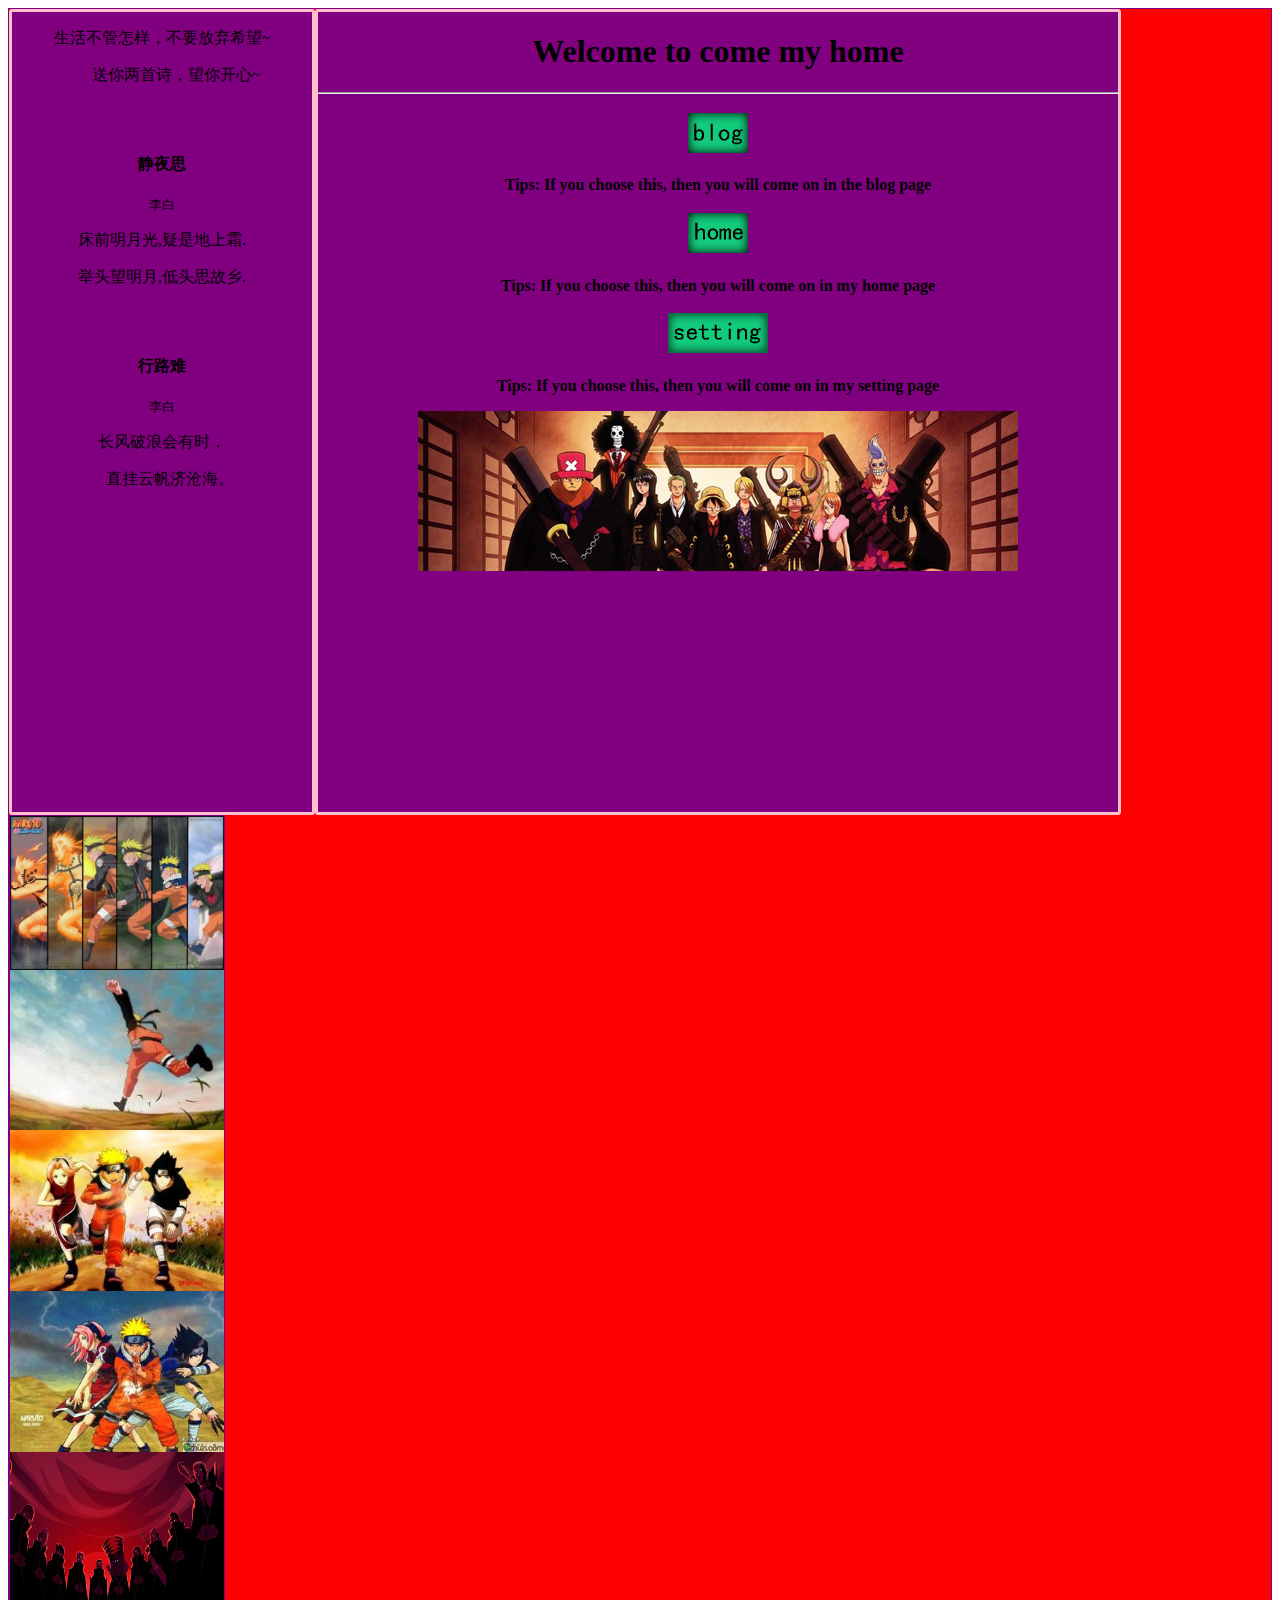
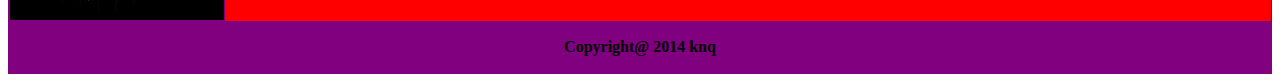
==== index.html @ b5ef9ac8 "practice3 test1" ====
<!DOCTYPE html>
<html>
<head>
	<title> Welcome here </title>
	<link type="text/css" rel="stylesheet" href="stylesheet.css"></link>
	<meta charset="utf-8">
</head>

<body>
	<div>
		<div id="div1">
			<p class="p1">生活不管怎样，不要放弃希望~</p>
			<p class="p1">&nbsp;&nbsp;&nbsp;&nbsp;&nbsp;&nbsp;&nbsp;送你两首诗，望你开心~</p>
			<br>
			<br>
			<p class="p1"><strong>静夜思</strong></p>
			<p class="p1"><sub>李白</sub></p>
			<p class="p1">床前明月光,疑是地上霜.</p>
			<p class="p1">举头望明月,低头思故乡.</p>
			<br>
			<br>
			<p class="p1"><strong>行路难</strong></p>
			<p class="p1"><sub>李白</sub></p>
			<p class="p1">长风破浪会有时，</p>
			<p class="p1">&nbsp;&nbsp;&nbsp;&nbsp;直挂云帆济沧海。</p>
		</div>
		<div id="div2">
			<h1 align="center"> Welcome to come my home </h1>
			<hr> 
			<h3 align="center"><a href="wp"> <img src="imagine/blog.jpg" /> </a></h3>
				<p align="center"><strong>Tips: If you choose this, then you will come on in the blog page </strong></p>

			<h3 align="center"><a href="home"> <img src="imagine/home.jpg" /> </a></h3>
				<p align="center"><strong>Tips: If you choose this, then you will come on in my home page </strong></p>
				
			<h3 align="center"><a href="set"> <img src="imagine/setting.jpg" /> </a></h3>
			<p align="center"><strong>Tips: If you choose this, then you will come on in my setting page </strong></p>
			<p align="center"><a href="http://op.52pk.com/" target="_blank"><img src="imagine/onepiece1.jpg" /></a></p>
		</div>
		<div id="div3">
			<a href="hymr1.html" target="_blank"><img class="img2" src="imagine/hymr1.jpg" /></a>
			<a href="hymr2.html" target="_blank"><img class="img2" src="imagine/hymr2.jpg" /></a>
			<a href="hymr3.html" target="_blank"><img class="img2" src="imagine/hymr3.jpg" /></a>
			<a href="hymr4.html" target="_blank"><img class="img2" src="imagine/hymr4.jpg" /></a>
			<a href="xiao1.html" target="_blank"><img style= "height: 168px" class="img2" src="imagine/xiao1.jpg" /></a>
		</div>
		<div id="div4">
			<p align="center"><strong>Copyright@ 2014 knq</strong></p>
		</div>
	</div>
</body>

</html>
---- stylesheet.css ----
div{
	border: 1px solid purple;
	background-color: red;
}
#div1{
	display: inline-block;
	float: left;
	border-radius: 3px;
	border: 3px solid pink;
	width: 300px;
	height: 800px;
	background-color: purple;
}
#div2{
	display: inline-block;
	float: left;
	border-radius: 3px;
	border: 3px solid pink;
	width: 800px;
	height: 800px;
	background-color: purple;
}
#div3{
	display: inline-block;
	float: left;
}
.img2{
	display: block;
	width: 214px;
}
.img2:hover{
	width: 217px;
}
#div4{
	clear: both;
	background-color: purple;
}
.p1{
	text-align: center;
}
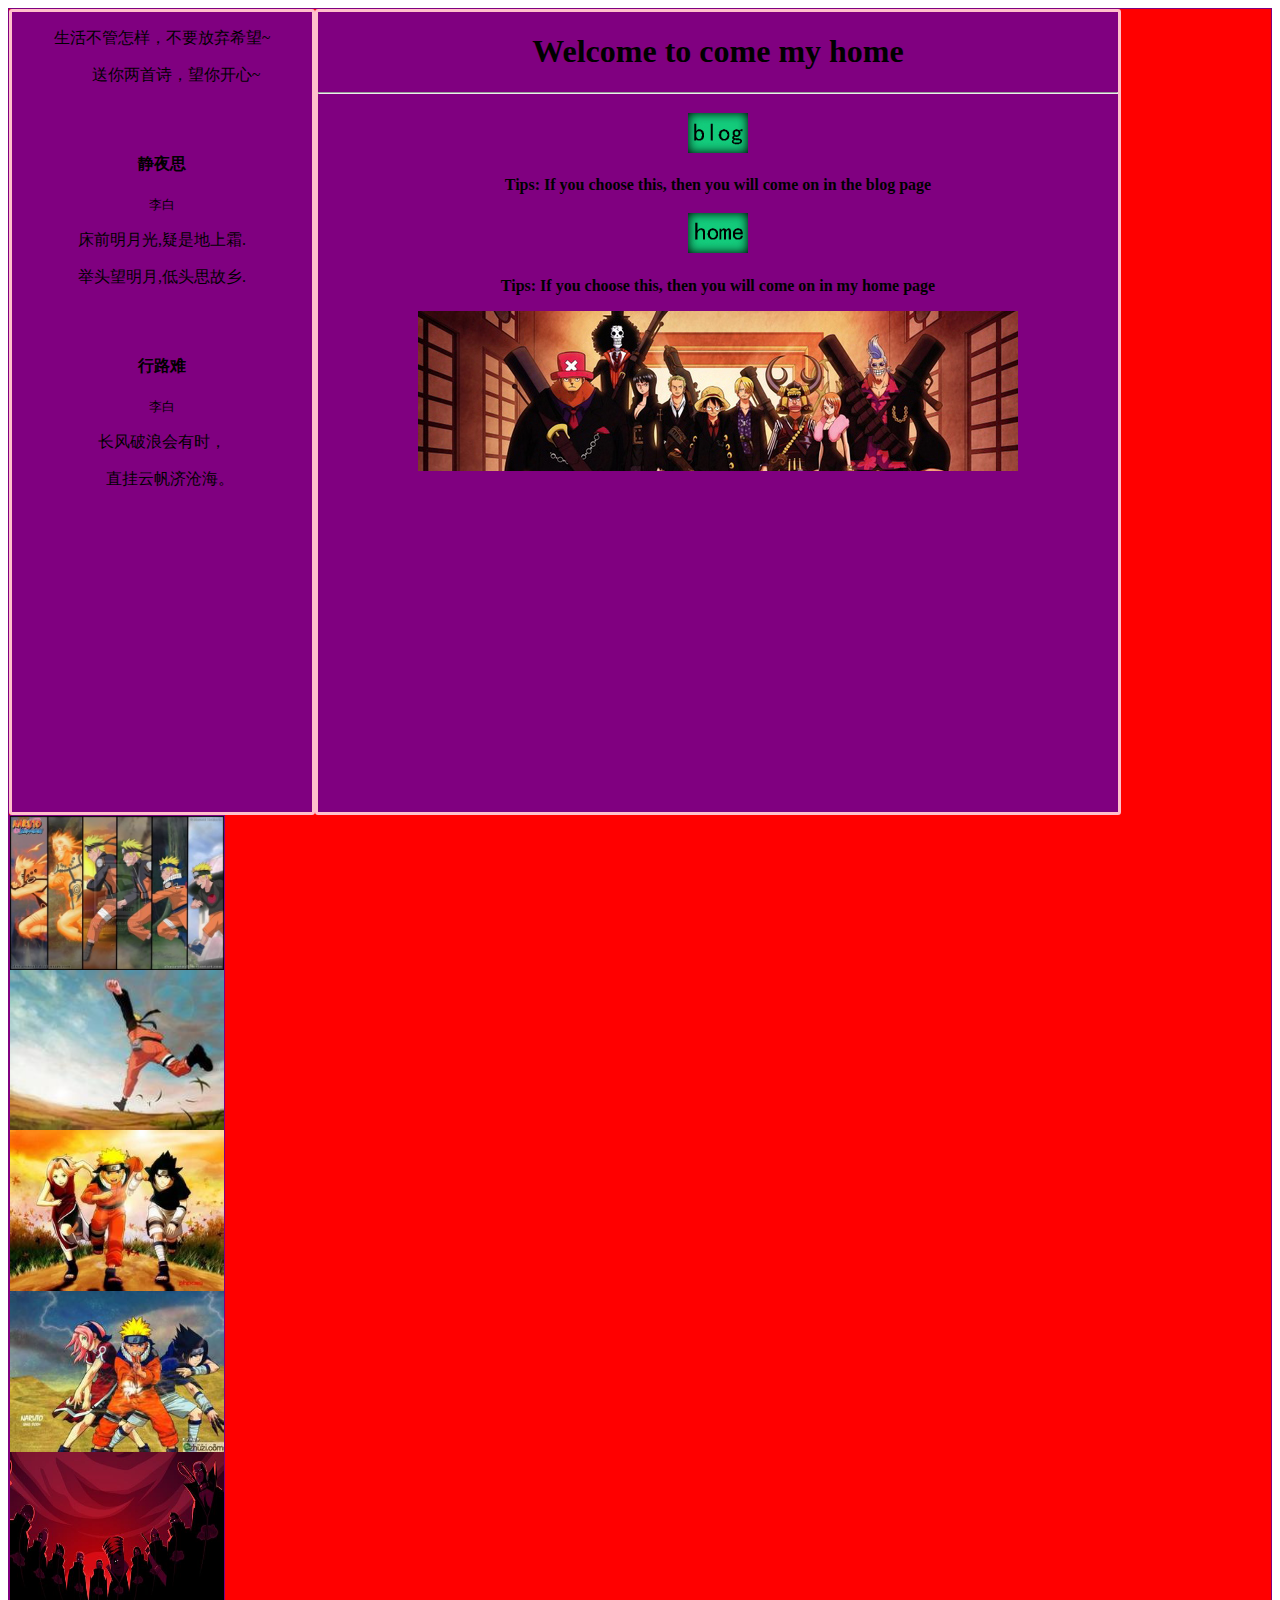
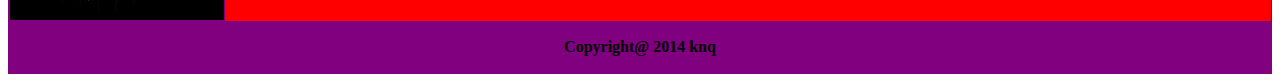
==== commit a34082ab: "practice3 test3" ====
--- a/index.html
+++ b/index.html
@@ -2,7 +2,7 @@
 <html>
 <head>
 	<title> Welcome here </title>
-	<link type="text/css" rel="stylesheet" href="stylesheet.css"></link>
+	<link type="text/css" rel="stylesheet" href="stylesheet.css"/>
 	<meta charset="utf-8">
 </head>
 
@@ -33,8 +33,6 @@
 			<h3 align="center"><a href="home"> <img src="imagine/home.jpg" /> </a></h3>
 				<p align="center"><strong>Tips: If you choose this, then you will come on in my home page </strong></p>
 				
-			<h3 align="center"><a href="set"> <img src="imagine/setting.jpg" /> </a></h3>
-			<p align="center"><strong>Tips: If you choose this, then you will come on in my setting page </strong></p>
 			<p align="center"><a href="http://op.52pk.com/" target="_blank"><img src="imagine/onepiece1.jpg" /></a></p>
 		</div>
 		<div id="div3">
